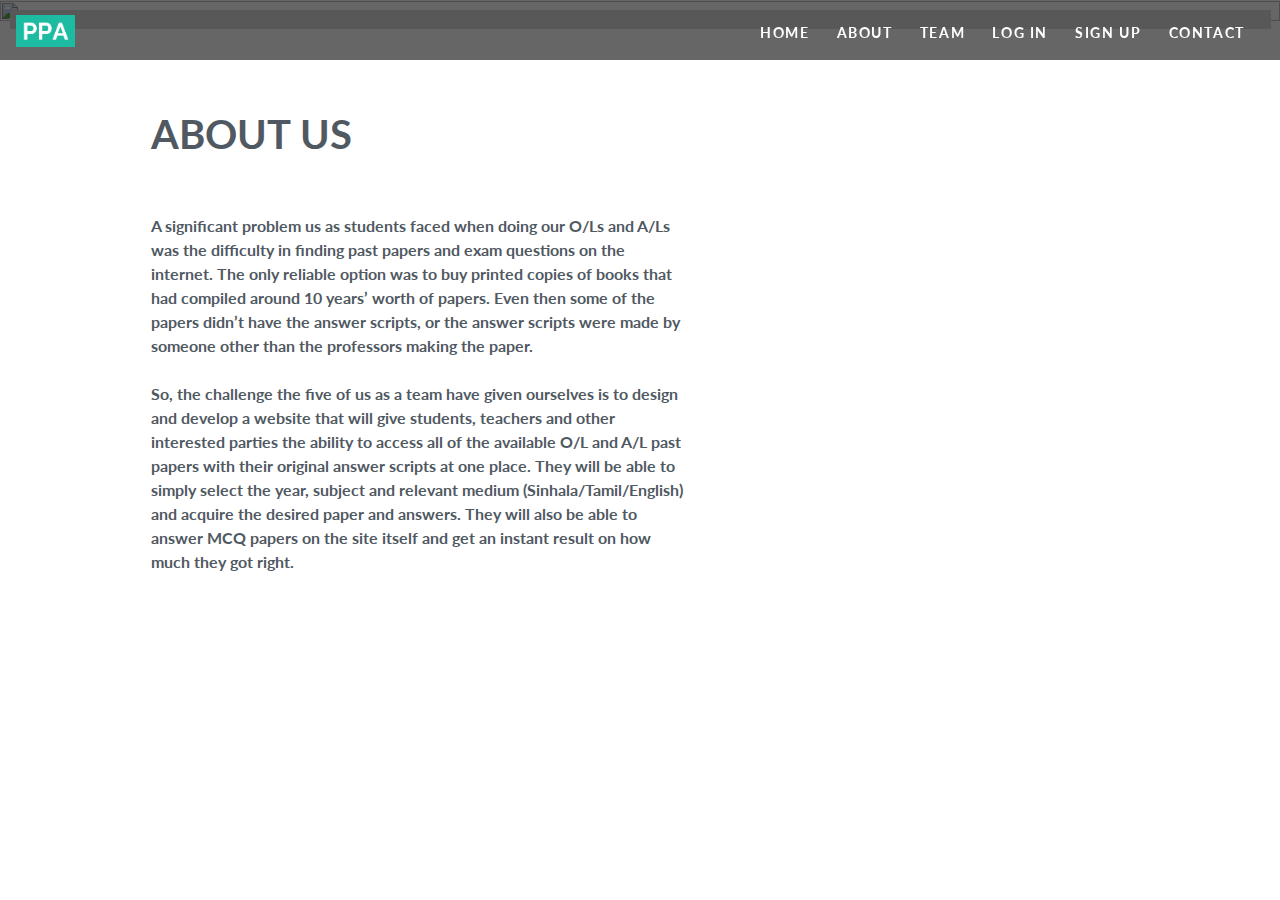
==== about.html @ f6c8abbd "added files" ====
<!DOCTYPE html>
<html lang="en">
<head>
    <meta charset="UTF-8">
    <meta http-equiv="X-UA-Compatible" content="IE=edge">
    <meta name="viewport" content="width=device-width, initial-scale=1.0">
    <title>About Us</title>
    <link rel="stylesheet" href="bootstrap-4.1.3-dist/css/bootstrap.min.css">
    <link rel="stylesheet" href="about.css">
    <link rel="stylesheet" href="css/fixed.css">
</head>

<body data-spy="scroll" data-target="#navbarResponsive">
    <div id="home">
        <nav class="navbar navbar-expand-md navbar-dark bg-dark fixed-top">
            <a href="index.html" class="navbar-brand"><img src="images/PPA-edit.png" alt="logo"></a>
            <button class="navbar-toggler" type="button" data-toggle="collapse" data-target="#navbarResponsive"> 
            <span class="navbar-toggler-icon"></span>
            </button>
        <div class="collapse navbar-collapse" id="navbarResponsive">
            <ul class="navbar-nav ml-auto">
                <li class="nav-item">
                    <a href="index.html" class="nav-link">Home</a>
                </li>
                <li class="nav-item">
                    <a href="about.html" class="nav-link">About</a>
                </li>
                <li class="nav-item">
                    <a href="#team" class="nav-link">Team</a>
                </li>
                <li class="nav-item">
                    <a href="#login" class="nav-link">Log In</a>
                </li>
                <li class="nav-item">
                    <a href="#login" class="nav-link">Sign Up</a>
                </li>
                <li class="nav-item">
                    <a href="#contact" class="nav-link">Contact</a>
                </li>
            </ul>
        </div>
        </nav>
        <!--Start landing page-->
        <div class="landing">
            <div class="home-wrap">
                <div class="home-inner">
                    <img src="images/humberto-chavez-InrNz281-S8-unsplash.png" alt="" id="bimg">
                    <div class="section">  
                        <div class="container">
                            <div class="content-section">
                                <div class="title">
                                    <h1>About Us</h1>
                                </div>
                                <div class="content">
                                    <p><br><br> A significant problem us as students faced when doing our O/Ls and A/Ls was the difficulty in finding past papers
                                         and exam questions on the internet. The only reliable option was to buy printed copies of books that had compiled around
                                        10 years’ worth of papers. Even then some of the papers didn’t have the answer scripts, or the answer scripts were made 
                                        by someone other than the professors making the paper. <br><br>
                                        So, the challenge the five of us as a team have given ourselves is to design and develop a website that will give students,
                                        teachers and other interested parties the ability to access all of the available O/L and A/L past papers with their 
                                        original answer scripts at one place. They will be able to simply select the year, subject and relevant 
                                        medium (Sinhala/Tamil/English) and acquire the desired paper and answers.  They will also be able to answer 
                                        MCQ papers on the site itself and get an instant result on how much they got right.
                                    </p>
                                </div>
                            </div>
                            <div class="image-section">
                                <br>
                                <br>
                                <br>
                                <br>
                                <img src="images/sangga-rima-roman-selia-LWfFfA5U5z8-unsplash.png" alt="">
                            </div>
                        </div>
                    </div>
                </div>
            </div>
        </div>  
        
    </div>

    <script src="js/jquery-3.3.1.min.js"></script>
    <script src="bootstrap-4.1.3-dist/js/bootstrap.min.js"></script>
    <script src="https://use.fontawesome.com/releases/v5.5.0/js/all.js"></script>
</body>

</html>
---- about.css ----
@import url('https://fonts.googleapis.com/css2?family=Lato:wght@300;700&display=swap');
*
{
    margin: 0px;
    padding: 0px;
    box-sizing: border-box;
}
body {
    overflow-x: hidden;
    font-family: 'Lato', sans-serif;
    color: #505962;
}

.navbar {
    text-transform: uppercase;
    font-weight: 700;
    font-size: 0.9rem;
    letter-spacing: .1rem;
    background-color: rgba(0, 0, 0, 0.6)!important;
}

.navbar-brand img {
    height: 2rem;
}

.navbar-nav li {
    padding-right: 0.7rem;
}

.navbar-dark .navbar-nav .nav-link {
    color: white;
    padding-top: 0.8rem;
}

.navbar-dark .navbar-nav .nav-link.active,
.navbar-dark .navbar-nav .nav-link:hover {
    color: #1ebba3;
}
#bimg
{
    width: 100%;
    height: 100%;
    object-fit: cover;
}
.home-inner
{
    position: relative;
}
.section
{
    position: absolute;
    top: 10px;
    left: 10px; 
    width: 98.5%;
    height: 70%;
    background-color: #ddd;
}
.container
{
    width: 80%;
    display: block;
    margin: auto;
    padding-top: 100px;
}
.content-section
{
    float: left;
    width: 55%;
}
.image-section
{
    float: right;
    width: 40%;
}
.image-section img
{
    width: 100%;
    height: auto;
}
.title h1
{
    text-transform: uppercase;
    font-weight: bold;
}
.content p
{
    font-weight: bold;
}
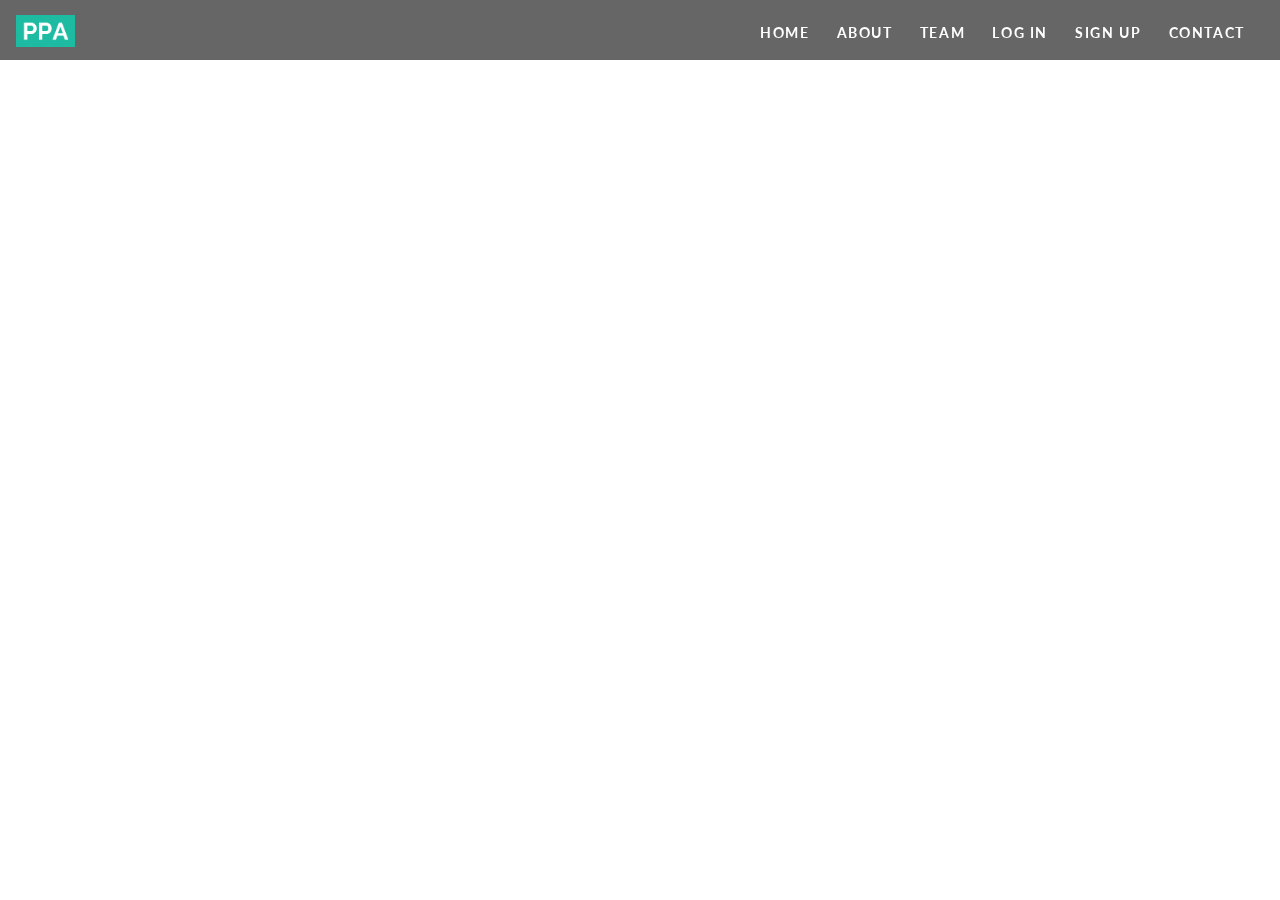
==== commit bac77b53: "a whole bunch of changes" ====
--- a/about.html
+++ b/about.html
@@ -26,7 +26,7 @@
                     <a href="about.html" class="nav-link">About</a>
                 </li>
                 <li class="nav-item">
-                    <a href="#team" class="nav-link">Team</a>
+                    <a href="team.html" class="nav-link">Team</a>
                 </li>
                 <li class="nav-item">
                     <a href="#login" class="nav-link">Log In</a>
@@ -44,7 +44,6 @@
         <div class="landing">
             <div class="home-wrap">
                 <div class="home-inner">
-                    <img src="images/humberto-chavez-InrNz281-S8-unsplash.png" alt="" id="bimg">
                     <div class="section">  
                         <div class="container">
                             <div class="content-section">
--- a/about.css
+++ b/about.css
@@ -9,6 +9,9 @@
     overflow-x: hidden;
     font-family: 'Lato', sans-serif;
     color: #505962;
+    background-image: url(images/humberto-chavez-InrNz281-S8-unsplash.png);
+    background-repeat: repeat;
+    background-size: cover;
 }
 
 .navbar {
@@ -53,7 +56,7 @@
     left: 10px; 
     width: 98.5%;
     height: 70%;
-    background-color: #ddd;
+    background-color: transparent;
 }
 .container
 {
@@ -81,8 +84,10 @@
 {
     text-transform: uppercase;
     font-weight: bold;
+    color: white;
 }
 .content p
 {
     font-weight: bold;
+    color: white;
 }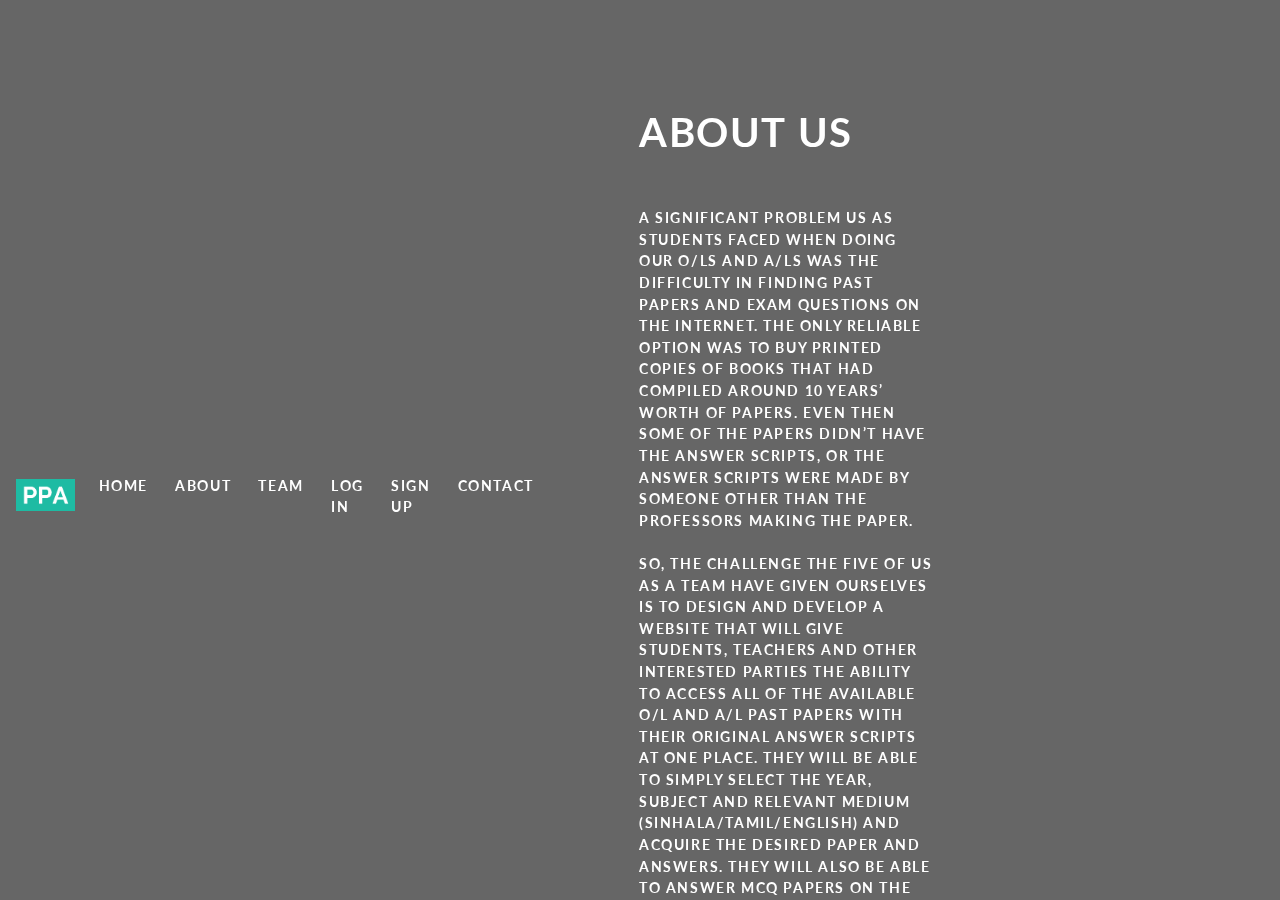
==== commit 6a713eee: "Merge branch 'main' into akhila2" ====
--- a/about.html
+++ b/about.html
@@ -1,5 +1,6 @@
 <!DOCTYPE html>
 <html lang="en">
+
 <head>
     <meta charset="UTF-8">
     <meta http-equiv="X-UA-Compatible" content="IE=edge">
@@ -17,49 +18,44 @@
             <button class="navbar-toggler" type="button" data-toggle="collapse" data-target="#navbarResponsive"> 
             <span class="navbar-toggler-icon"></span>
             </button>
-        <div class="collapse navbar-collapse" id="navbarResponsive">
-            <ul class="navbar-nav ml-auto">
-                <li class="nav-item">
-                    <a href="index.html" class="nav-link">Home</a>
-                </li>
-                <li class="nav-item">
-                    <a href="about.html" class="nav-link">About</a>
-                </li>
-                <li class="nav-item">
-                    <a href="team.html" class="nav-link">Team</a>
-                </li>
-                <li class="nav-item">
-                    <a href="#login" class="nav-link">Log In</a>
-                </li>
-                <li class="nav-item">
-                    <a href="#login" class="nav-link">Sign Up</a>
-                </li>
-                <li class="nav-item">
-                    <a href="#contact" class="nav-link">Contact</a>
-                </li>
-            </ul>
-        </div>
+
+            <div class="collapse navbar-collapse" id="navbarResponsive">
+                <ul class="navbar-nav ml-auto">
+                    <li class="nav-item">
+                        <a href="index.html" class="nav-link">Home</a>
+                    </li>
+                    <li class="nav-item">
+                        <a href="about.html" class="nav-link">About</a>
+                    </li>
+                    <li class="nav-item">
+                        <a href="team.html" class="nav-link">Team</a>
+                    </li>
+                    <li class="nav-item">
+                        <a href="#login" class="nav-link">Log In</a>
+                    </li>
+                    <li class="nav-item">
+                        <a href="#login" class="nav-link">Sign Up</a>
+                    </li>
+                    <li class="nav-item">
+                        <a href="contact.html" class="nav-link">Contact</a>
+                    </li>
+                </ul>
+            </div
         </nav>
         <!--Start landing page-->
         <div class="landing">
             <div class="home-wrap">
-                <div class="home-inner">
-                    <div class="section">  
-                        <div class="container">
+                <div class="home-inner">                        <div class="container">
                             <div class="content-section">
                                 <div class="title">
                                     <h1>About Us</h1>
                                 </div>
                                 <div class="content">
-                                    <p><br><br> A significant problem us as students faced when doing our O/Ls and A/Ls was the difficulty in finding past papers
-                                         and exam questions on the internet. The only reliable option was to buy printed copies of books that had compiled around
-                                        10 years’ worth of papers. Even then some of the papers didn’t have the answer scripts, or the answer scripts were made 
-                                        by someone other than the professors making the paper. <br><br>
-                                        So, the challenge the five of us as a team have given ourselves is to design and develop a website that will give students,
-                                        teachers and other interested parties the ability to access all of the available O/L and A/L past papers with their 
-                                        original answer scripts at one place. They will be able to simply select the year, subject and relevant 
-                                        medium (Sinhala/Tamil/English) and acquire the desired paper and answers.  They will also be able to answer 
-                                        MCQ papers on the site itself and get an instant result on how much they got right.
+                                    <p><br><br> A significant problem us as students faced when doing our O/Ls and A/Ls was the difficulty in finding past papers and exam questions on the internet. The only reliable option was to buy printed copies of books
+                                        that had compiled around 10 years’ worth of papers. Even then some of the papers didn’t have the answer scripts, or the answer scripts were made by someone other than the professors making the paper. <br><br> So,
+                                        the challenge the five of us as a team have given ourselves is to design and develop a website that will give students, teachers and other interested parties the ability to access all of the available O/L and A/L
+                                        past papers with their original answer scripts at one place. They will be able to simply select the year, subject and relevant medium (Sinhala/Tamil/English) and acquire the desired paper and answers. They will
+                                        also be able to answer MCQ papers on the site itself and get an instant result on how much they got right.
                                     </p>
                                 </div>
                             </div>
@@ -74,8 +70,8 @@
                     </div>
                 </div>
             </div>
-        </div>  
-        
+        </div>
+
     </div>
 
     <script src="js/jquery-3.3.1.min.js"></script>
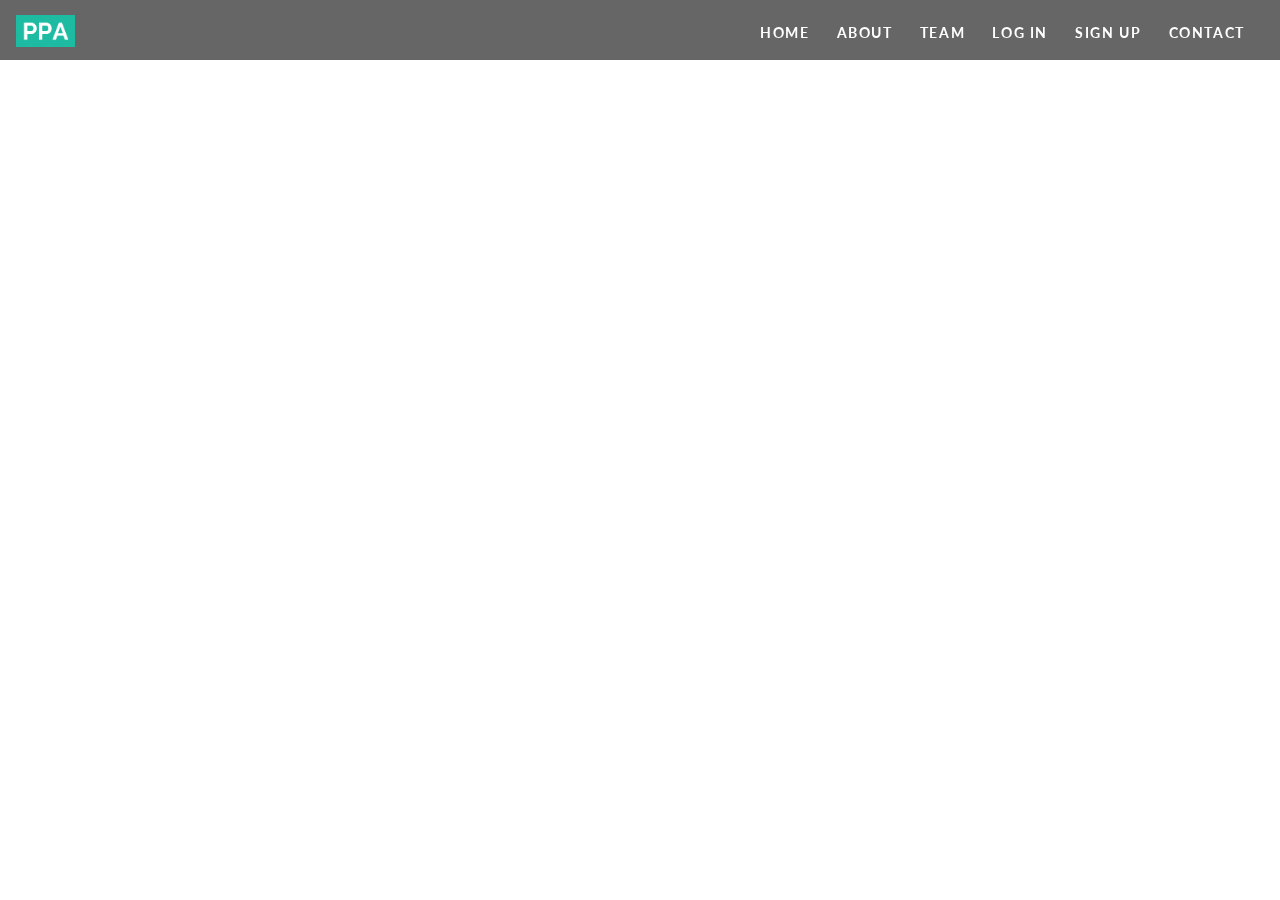
==== commit 3d332815: "a whole bunch of changes" ====
--- a/about.html
+++ b/about.html
@@ -31,16 +31,16 @@
                         <a href="team.html" class="nav-link">Team</a>
                     </li>
                     <li class="nav-item">
-                        <a href="#login" class="nav-link">Log In</a>
+                        <a href="login.html" class="nav-link">Log In</a>
                     </li>
                     <li class="nav-item">
-                        <a href="#login" class="nav-link">Sign Up</a>
+                        <a href="signup.html" class="nav-link">Sign Up</a>
                     </li>
                     <li class="nav-item">
                         <a href="contact.html" class="nav-link">Contact</a>
                     </li>
                 </ul>
-            </div
+            </div>
         </nav>
         <!--Start landing page-->
         <div class="landing">
